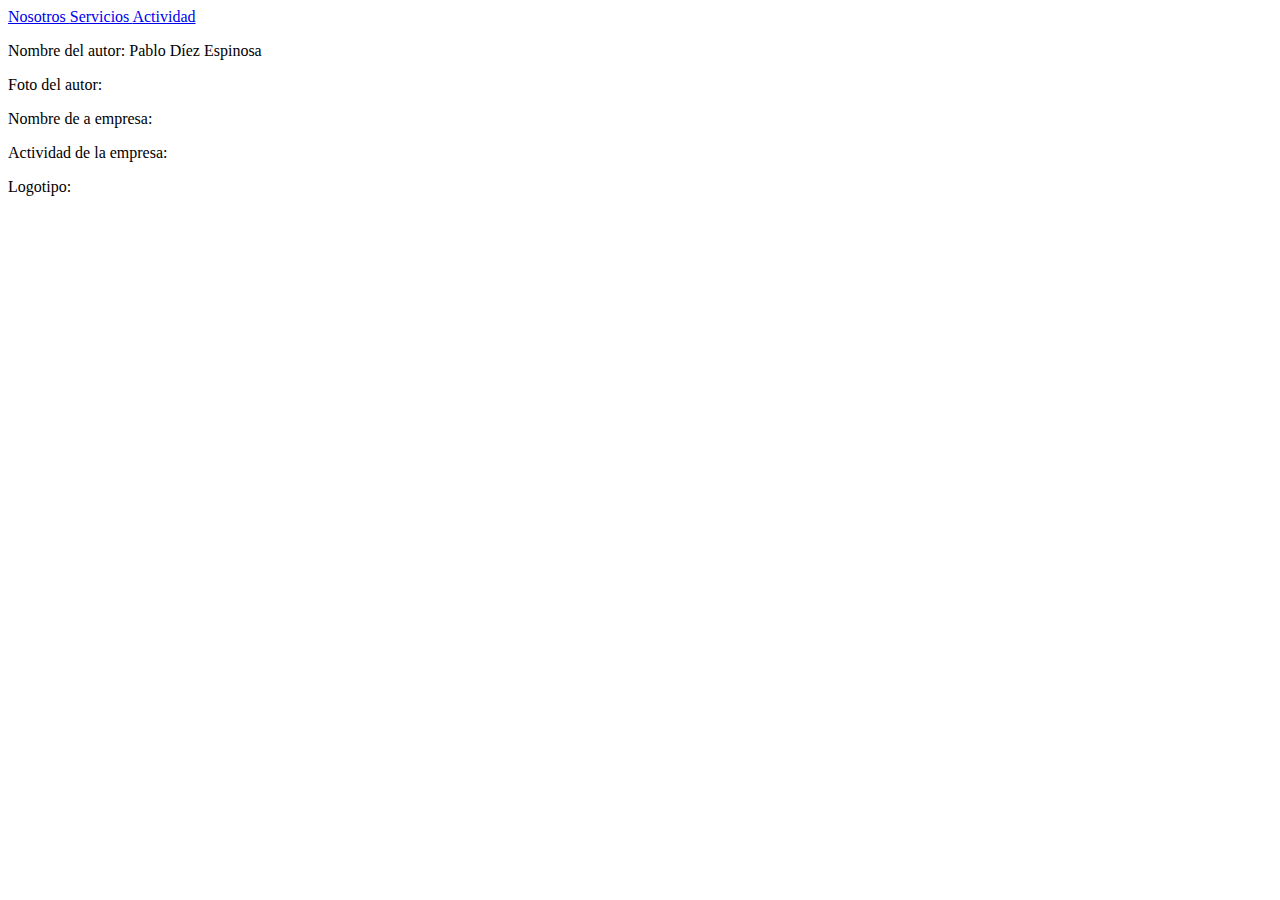
==== nosotros.html @ 355920a2 "Ejercicio tema 2" ====
<!DOCTYPE html>
<html>
  <head>
    <meta http-equiv="content-type" content="text/html; charset=UTF-8">
    <title>index</title>
  </head>
  
  <body>
    <nav>
      <a href="https://es.wikipedia.org/wiki/Fotocopia"> Nosotros </a>
      <a href="https://es.wikipedia.org/wiki/Fotocopia"> Servicios </a>
      <a href="https://es.wikipedia.org/wiki/Fotocopia"> Actividad </a>
    </nav>
    
    <p> Nombre del autor: Pablo Díez Espinosa<br>
    </p>
    <p> Foto del autor: </p>
    <p> Nombre de a empresa: </p>
    <p> Actividad de la empresa: </p>
    <p> Logotipo: </p>
    
  </body>
</html>
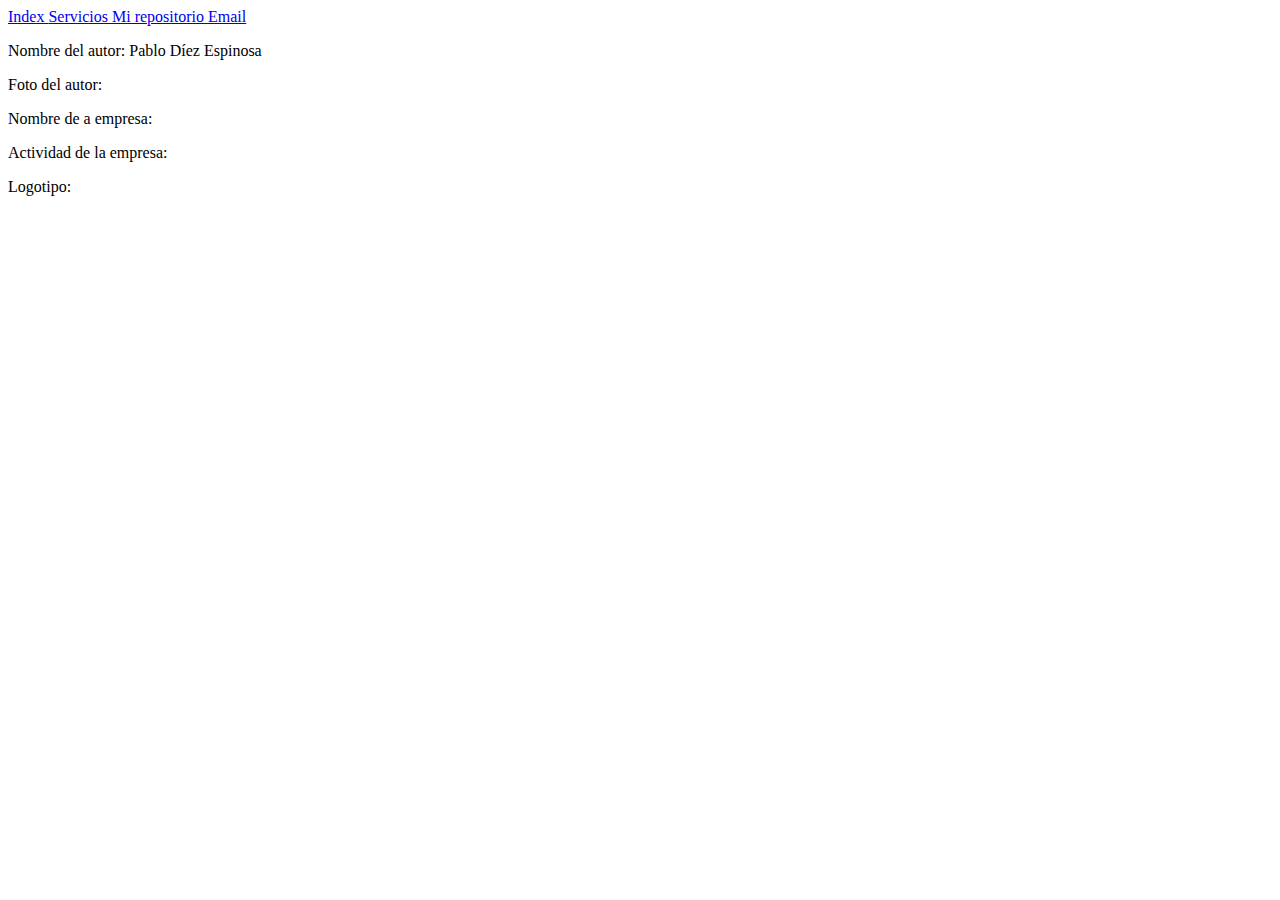
==== commit 514e40bd: "2" ====
--- a/nosotros.html
+++ b/nosotros.html
@@ -4,20 +4,19 @@
     <meta http-equiv="content-type" content="text/html; charset=UTF-8">
     <title>index</title>
   </head>
-  
   <body>
-    <nav>
-      <a href="https://es.wikipedia.org/wiki/Fotocopia"> Nosotros </a>
-      <a href="https://es.wikipedia.org/wiki/Fotocopia"> Servicios </a>
-      <a href="https://es.wikipedia.org/wiki/Fotocopia"> Actividad </a>
+    <nav> <a href="https://rawgit.com/cursoweb2018/cursoWeb/master/index.html"> Index </a>
+      		<a href="https://rawgit.com/cursoweb2018/cursoWeb/master/nuestrosServicios.html">
+        Servicios </a> 
+      		<a href="https://rawgit.com/cursoweb2018/cursoWeb/master/index.html">
+        Mi repositorio </a>
+      		<a href="https://rawgit.com/cursoweb2018/cursoWeb/master/index.html"> Email </a>
     </nav>
-    
     <p> Nombre del autor: Pablo Díez Espinosa<br>
     </p>
     <p> Foto del autor: </p>
     <p> Nombre de a empresa: </p>
     <p> Actividad de la empresa: </p>
     <p> Logotipo: </p>
-    
   </body>
 </html>
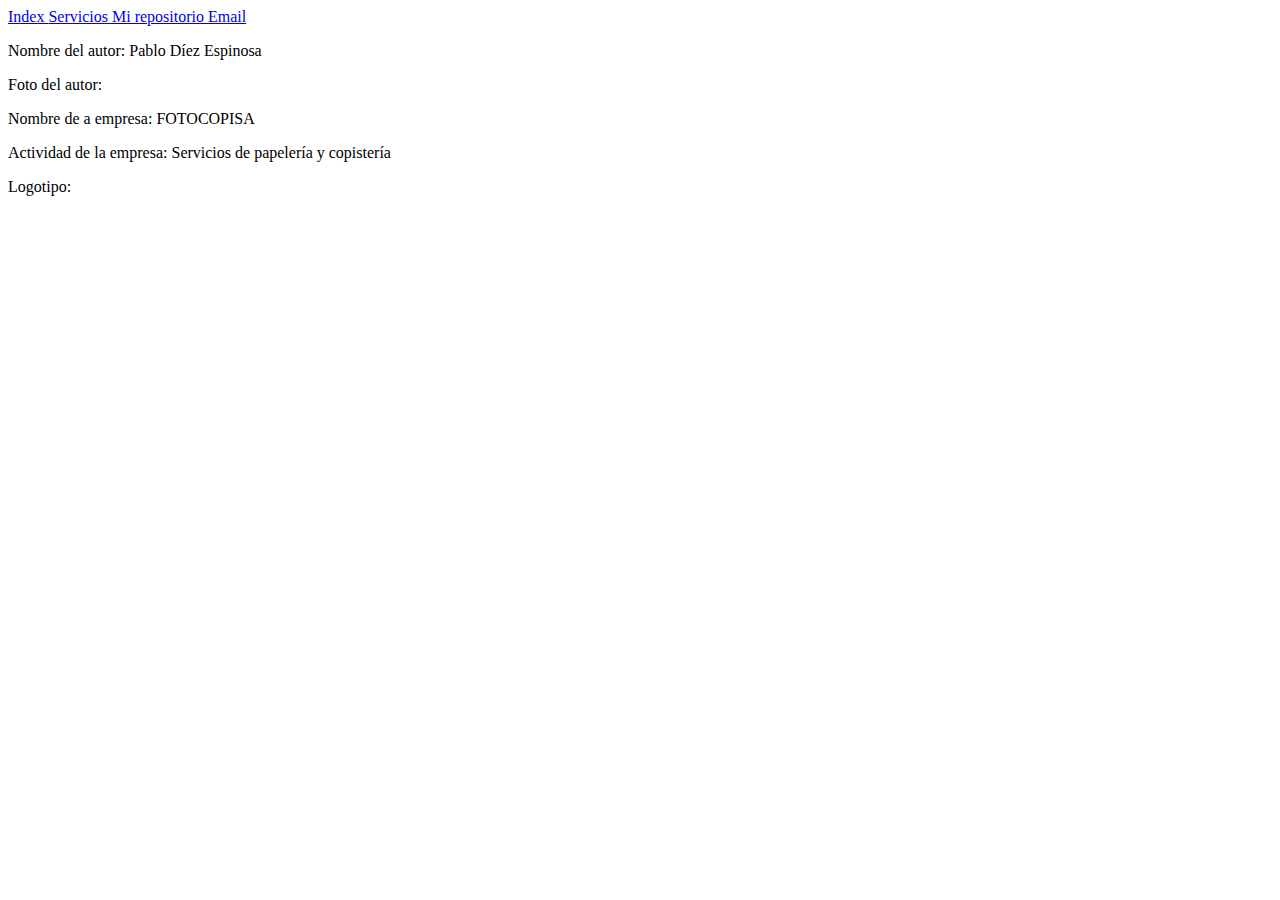
==== commit 0193f1b7: "actualizacion" ====
--- a/nosotros.html
+++ b/nosotros.html
@@ -2,21 +2,18 @@
 <html>
   <head>
     <meta http-equiv="content-type" content="text/html; charset=UTF-8">
-    <title>index</title>
+    <title>Nosotros</title>
   </head>
   <body>
-    <nav> <a href="https://rawgit.com/cursoweb2018/cursoWeb/master/index.html"> Index </a>
-      		<a href="https://rawgit.com/cursoweb2018/cursoWeb/master/nuestrosServicios.html">
-        Servicios </a> 
-      		<a href="https://rawgit.com/cursoweb2018/cursoWeb/master/index.html">
-        Mi repositorio </a>
-      		<a href="https://rawgit.com/cursoweb2018/cursoWeb/master/index.html"> Email </a>
-    </nav>
+    <nav> <a href="https://rawgit.com/cursoweb2018/cursoWeb/master/index.html">
+        Index </a> <a href="https://rawgit.com/cursoweb2018/cursoWeb/master/nuestrosServicios.html">
+        Servicios </a> <a href="https://github.com/cursoweb2018/cursoWeb"> Mi
+        repositorio </a> <a href="mailto:pablo.diez@ua.es"> Email </a> </nav>
     <p> Nombre del autor: Pablo Díez Espinosa<br>
     </p>
     <p> Foto del autor: </p>
-    <p> Nombre de a empresa: </p>
-    <p> Actividad de la empresa: </p>
+    <p> Nombre de a empresa: FOTOCOPISA </p>
+    <p> Actividad de la empresa: Servicios de papelería y copistería</p>
     <p> Logotipo: </p>
   </body>
 </html>
